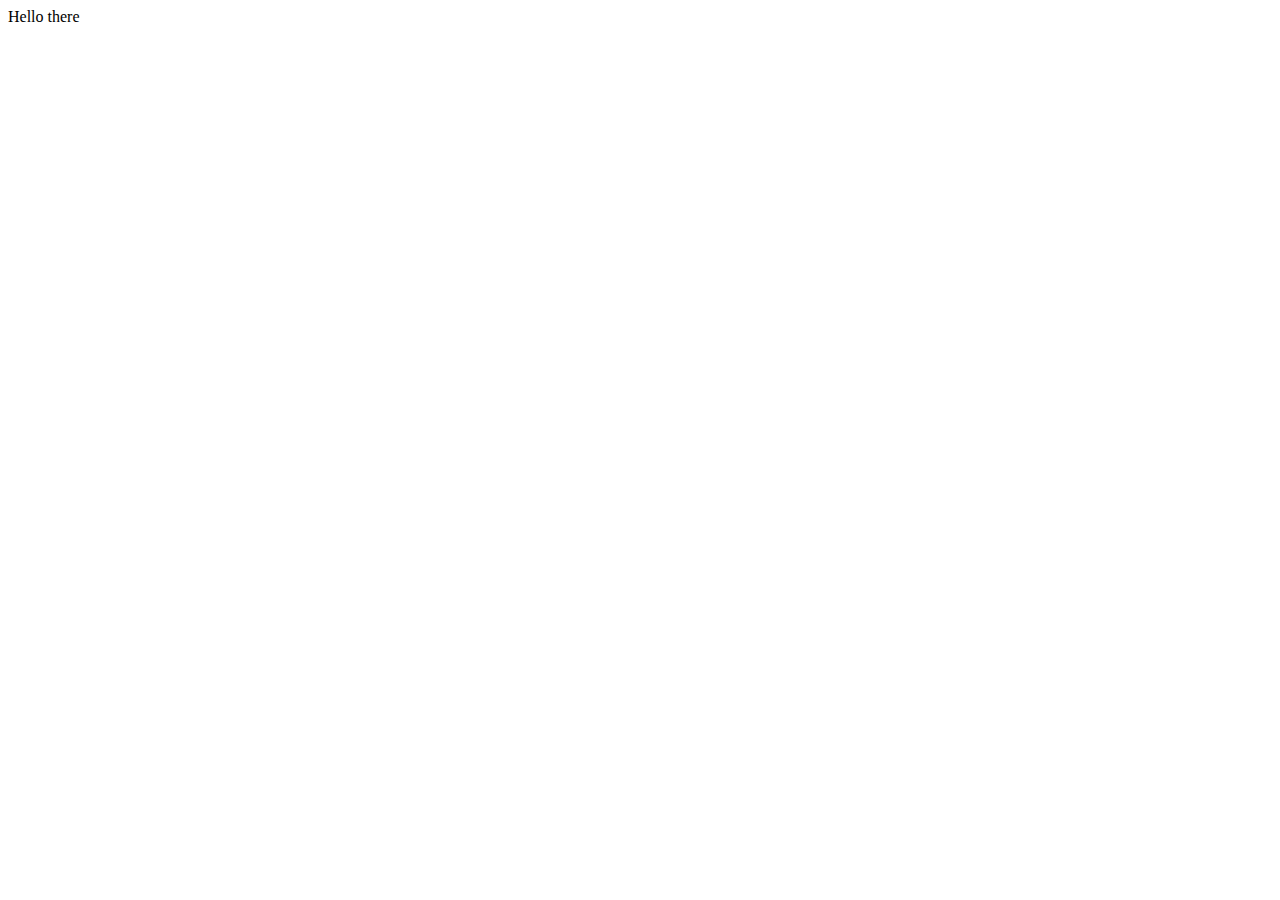
==== index.html @ a426b36d "Initial commit" ====
<!DOCTYPE html>
<html lang="en">

<head>
      <meta charset="UTF-8">
      <meta name="viewport" content="width=device-width, initial-scale=1.0">
      <title>Document</title>
</head>

<body>
      Hello there
</body>

</html>






<!-- <!DOCTYPE html>
<html lang="en">

<head>
      <meta charset="UTF-8">
      <meta name="viewport" content="width=device-width, initial-scale=1.0">
      <style>
            body {
                  display: flex;
                  align-items: center;
                  justify-content: center;
                  min-height: 100vh;
                  margin: 0;
                  background-color: #f0f0f0;
                  font-family: Arial, sans-serif;
            }

            .wrapper {
                  width: 470px;
                  background: #fff;
                  border-radius: 5px;
                  padding: 5px;
                  box-shadow: 0 0 10px rgba(0, 0, 0, 0.1);
            }

            textarea {
                  width: 100%;
                  height: 28px;
                  padding: 5px;
                  outline: none;
                  resize: none;
                  border-radius: 5px;
                  border: 1px solid #ccc;
                  transition: border-width 0.2s, height 0.2s;
                  font-size: 14px;
                  line-height: 1.5;
                  box-sizing: border-box;
                  /* Ensure padding is included in width */
            }

            textarea:focus {
                  border-width: 2px;
                  color: #333;
                  /* Darken text color on focus */
            }

            textarea::-webkit-scrollbar {
                  width: 0px;
            }

            .wrapper button {
                  margin-top: 10px;
                  padding: 10px 20px;
                  background-color: #007BFF;
                  color: #fff;
                  border: none;
                  border-radius: 5px;
                  cursor: pointer;
                  transition: background-color 0.3s;
            }

            .wrapper button:hover {
                  background-color: #0056b3;
            }

            .textarea-container {
                  position: relative;
            }

            img {
                  width: 20px;
                  position: absolute;
                  right: 10px;
                  bottom: 10px;
            }
      </style>
      <title>Auto Resize Textarea</title>
</head>

<body>
      <div class="wrapper">
            <div class="textarea-container">
                  <textarea id="autoResizeTextarea" class="form-control ng-untouched ng-pristine ng-valid"
                        placeholder="Ask follow up" required></textarea>
                  <img src="github.png">
            </div>
      </div>
      <script>
            const textarea = document.querySelector("#autoResizeTextarea");

            const adjustTextareaHeight = (e) => {
                  e.target.style.height = 'auto';
                  e.target.style.height = `${e.target.scrollHeight}px`;

                  if (e.target.scrollHeight > 100) {
                        e.target.style.height = `${e.target.scrollHeight + 20}px`;
                  }
            };

            textarea.addEventListener("input", adjustTextareaHeight);
      </script>
</body>
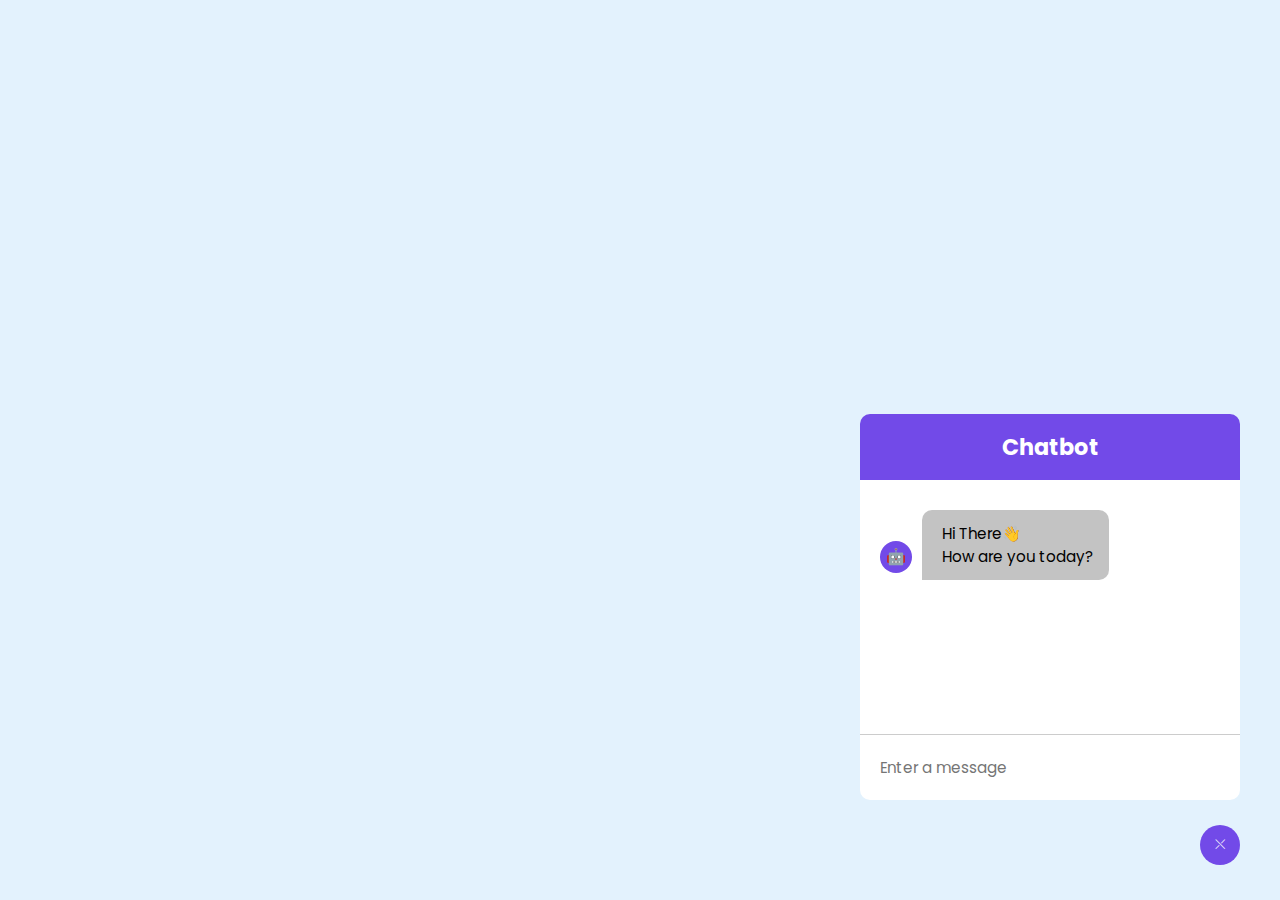
==== commit b3fb1bf3: "working code" ====
--- a/index.html
+++ b/index.html
@@ -1,122 +1,170 @@
-<!DOCTYPE html>
-<html lang="en">
+ <!DOCTYPE html>
+ <html lang="en">
 
-<head>
-      <meta charset="UTF-8">
-      <meta name="viewport" content="width=device-width, initial-scale=1.0">
-      <title>Document</title>
-</head>
+ <head>
+       <meta charset="UTF-8">
+       <meta name="viewport" content="width=device-width, initial-scale=1.0">
+       <link rel="stylesheet" href="styles.css">
+       <link rel="preconnect" href="https://fonts.googleapis.com">
+       <link rel="preconnect" href="https://fonts.gstatic.com" crossorigin>
+       <link href="https://fonts.googleapis.com/css2?family=Poppins:wght@400;500&display=swap" rel="stylesheet">
+       <script src="script.js"></script>
+       <title>Chatbot</title>
+ </head>
 
-<body>
-      Hello there
-</body>
+ <body class="show-chatbot">
+       <button class="chatbot-toggle">
+             <span class="material-symbols-outlined"> 💬</span>
+             <span class="material-symbols-outlined"> ⤬</span>
+       </button>
+       <div class="chatbot">
+             <header>
+                   <h2> Chatbot</h2>
+                   <span class="material-symbols-outlined"> ╳</span>
+             </header>
+             <ul class="chatbox">
+                   <li class="chat incoming">
+                         <span class="material-symbols-outlined">🤖</span>
+                         <p> Hi There👋 <br> How are you today?</p>
+                   </li>
 
-</html>
+             </ul>
+             <div class="chat-input">
+                   <textarea placeholder="Enter a message" required></textarea>
+                   <span id="send-btn" class="material-symbols-outlined">➡</span>
+             </div>
+       </div>
+
+       <ul class="chatbox"></ul>
+       <script src="config.js"></script>
+       <script src="script.js"></script>
+
+       </div>
+       </bodyd>
+
+ </html>
 
 
 
 
 
 
-<!-- <!DOCTYPE html>
-<html lang="en">
 
-<head>
-      <meta charset="UTF-8">
-      <meta name="viewport" content="width=device-width, initial-scale=1.0">
-      <style>
-            body {
-                  display: flex;
-                  align-items: center;
-                  justify-content: center;
-                  min-height: 100vh;
-                  margin: 0;
-                  background-color: #f0f0f0;
-                  font-family: Arial, sans-serif;
-            }
 
-            .wrapper {
-                  width: 470px;
-                  background: #fff;
-                  border-radius: 5px;
-                  padding: 5px;
-                  box-shadow: 0 0 10px rgba(0, 0, 0, 0.1);
-            }
 
-            textarea {
-                  width: 100%;
-                  height: 28px;
-                  padding: 5px;
-                  outline: none;
-                  resize: none;
-                  border-radius: 5px;
-                  border: 1px solid #ccc;
-                  transition: border-width 0.2s, height 0.2s;
-                  font-size: 14px;
-                  line-height: 1.5;
-                  box-sizing: border-box;
-                  /* Ensure padding is included in width */
-            }
 
-            textarea:focus {
-                  border-width: 2px;
-                  color: #333;
-                  /* Darken text color on focus */
-            }
 
-            textarea::-webkit-scrollbar {
-                  width: 0px;
-            }
 
-            .wrapper button {
-                  margin-top: 10px;
-                  padding: 10px 20px;
-                  background-color: #007BFF;
-                  color: #fff;
-                  border: none;
-                  border-radius: 5px;
-                  cursor: pointer;
-                  transition: background-color 0.3s;
-            }
 
-            .wrapper button:hover {
-                  background-color: #0056b3;
-            }
 
-            .textarea-container {
-                  position: relative;
-            }
 
-            img {
-                  width: 20px;
-                  position: absolute;
-                  right: 10px;
-                  bottom: 10px;
-            }
-      </style>
-      <title>Auto Resize Textarea</title>
-</head>
+ <!--!DOCTYPE html>
+ <html lang="en">
 
-<body>
-      <div class="wrapper">
-            <div class="textarea-container">
-                  <textarea id="autoResizeTextarea" class="form-control ng-untouched ng-pristine ng-valid"
-                        placeholder="Ask follow up" required></textarea>
-                  <img src="github.png">
-            </div>
-      </div>
-      <script>
-            const textarea = document.querySelector("#autoResizeTextarea");
+ <head>
+       <meta charset="UTF-8">
+       <meta name="viewport" content="width=device-width, initial-scale=1.0">
+       <style>
+             body {
+                   display: flex;
+                   align-items: center;
+                   justify-content: center;
+                   min-height: 100vh;
+                   margin: 0;
+                   background-color: #f0f0f0;
+                   font-family: Arial, sans-serif;
+             }
 
-            const adjustTextareaHeight = (e) => {
-                  e.target.style.height = 'auto';
-                  e.target.style.height = `${e.target.scrollHeight}px`;
+             .wrapper {
+                   width: 470px;
+                   background: #fff;
+                   border-radius: 5px;
+                   padding: 5px;
+                   box-shadow: 0 0 10px rgba(0, 0, 0, 0.1);
+             }
 
-                  if (e.target.scrollHeight > 100) {
-                        e.target.style.height = `${e.target.scrollHeight + 20}px`;
-                  }
-            };
+             textarea {
+                   width: 100%;
+                   height: 28px;
+                   padding: 5px;
+                   outline: none;
+                   resize: none;
+                   border-radius: 5px;
+                   border: 1px solid #ccc;
+                   transition: border-width 0.2s, height 0.2s;
+                   font-size: 14px;
+                   line-height: 1.5;
+                   box-sizing: border-box;
+                   /* Ensure padding is included in width */
+             }
 
-            textarea.addEventListener("input", adjustTextareaHeight);
-      </script>
-</body>+             textarea:focus {
+                   border-width: 2px;
+                   color: #333;
+                   /* Darken text color on focus */
+             }
+
+             textarea::-webkit-scrollbar {
+                   width: 0px;
+             }
+
+             .wrapper button {
+                   margin-top: 10px;
+                   padding: 10px 20px;
+                   background-color: #007BFF;
+                   color: #fff;
+                   border: none;
+                   border-radius: 5px;
+                   cursor: pointer;
+                   transition: background-color 0.3s;
+             }
+
+             .wrapper button:hover {
+                   background-color: #0056b3;
+             }
+
+             .textarea-container {
+                   position: relative;
+             }
+
+             img {
+                   width: 20px;
+                   position: absolute;
+                   right: 10px;
+                   bottom: 10px;
+             }
+       </style>
+       <title>Auto Resize Textarea</title>
+ </head>
+
+ <body>
+       <div class="wrapper">
+             <div class="textarea-container">
+                   <textarea id="autoResizeTextarea" class="form-control ng-untouched ng-pristine ng-valid"
+                         placeholder="Ask follow up" required></textarea>
+                   <img src="github.png">
+             </div>
+       </div>
+       <script>
+             const textarea = document.querySelector("#autoResizeTextarea");
+
+             const adjustTextareaHeight = (e) => {
+                   e.target.style.height = 'auto';
+                   e.target.style.height = $ {
+                         e.target.scrollHeight
+                   }
+                   px;
+
+                   if (e.target.scrollHeight > 100) {
+                         e.target.style.height = $ {
+                               e.target.scrollHeight + 20
+                         }
+                         px;
+                   }
+             };
+
+             textarea.addEventListener("input", adjustTextareaHeight);
+       </script>
+ </body>
+
+ </html> -->--- a/styles.css
+++ b/styles.css
@@ -0,0 +1,175 @@
+
+*{
+ margin: 0;
+ padding: 0;
+ box-sizing: border-box;
+ font-family:"poppins", sans-serif;
+}
+body{
+  background-color: #E3F2FD;
+}
+
+.chatbot-toggle{
+  position: fixed;
+  right: 40px;
+  bottom: 35px;
+  width: 40px;
+  height: 40px;
+  color: #fff;
+  border: none;
+  display: flex;
+  align-items: center;
+  justify-content: center;
+  outline: none;
+  cursor: pointer;
+  background: #724ae8;
+  border-radius: 60%;
+}
+.chatbot-toggle span{
+  position:absolute;
+}
+.show-chatbot .chatbot-toggle span:first-child,
+.chatbot-toggle span:last-child{
+  opacity:0;
+}
+.show-chatbot .chatbot-toggle span:last-child{
+  opacity:1 ;
+}
+
+.chatbot{
+  position: fixed;
+  right: 40px;
+  bottom: 100px;
+  width: 380px;
+  transform: scale(0.5);
+  opacity: 0;
+  pointer-events: none;
+  background: #ffffff;
+  border-radius:15px;
+  box-shadow: 0 0 128px 0 rgba(0,0,0,0.1),
+  0 32px 64px -48px rbga(0,0,0,0.5);
+}
+.show-chatbot .chatbot{
+  transform: scale(1);
+  opacity: 1;
+  pointer-events: auto;
+}
+
+.chatbot header{
+  background: #724ae8;
+  padding: 16px 0;
+  text-align: center;
+  border-radius: 10px 10px 0 0;
+}
+
+.chatbot header h2{
+  color: #ffffff;
+  font-size: 1.4rem;
+}
+.chatbot header span{
+  position: absolute;
+  right: 25px;
+  top: 8%;
+  color: #fff;
+  cursor: pointer;
+  display: none;
+  transform: translateY(-50%);
+}
+.chatbox textarea::-webkit-scrollbar {
+  width: 0px;
+}
+
+.chatbot .chatbox{
+height: 320px;
+overflow-y: auto;
+padding:30px 20px 100px;
+}
+.chatbox .chat{
+  display: flex;
+}
+.chatbox .incoming span{
+ width: 32px;
+ height: 32px;
+align-self: flex-end;
+  text-align: center;
+  line-height: 32px;
+  border-radius: 40px;
+  margin: 0 10px 7px 0;
+
+  background-color: #724ae8;
+  
+}
+.chatbox .outgoing{
+  margin: 20px 0;
+  justify-content: flex-end;
+}
+.chatbox .chat p{
+  color: #ffffff;
+  max-width: 75%;
+  white-space: pre-wrap;
+  font-size: 0.95rem;
+  padding: 12px 16px;
+  border-radius: 10px 10px 0 10px;
+  background: #724ae8;
+}
+.chatbox .incoming p{
+  color: black;
+  background: #c0c0c0f2;
+  border-radius: 10px 10px 10px 0;
+}
+
+.chatbot .chat-input{
+  position: absolute;
+  bottom:0;
+  width:100%;
+  display: flex;
+  gap: 5px;
+  background:#fff;
+  padding: 5px 20px;
+  border-radius: 0 0 10px 10px ;
+  border-top: 1px solid #ccc;
+
+
+}
+.chat-input textarea{
+  height: 55px;
+  width: 100%;
+  border: none;
+  outline: none;
+  font-size: 0.95rem;
+  resize: none;
+  padding: 16px 15px 16px 0 ;
+}
+.chat-input span{
+  align-self: flex-end;
+  height: 55px;
+  line-height:55px;
+  color: #724ae8;
+  font-size: 1.35rem;
+  cursor: pointer;
+  visibility: hidden;
+  
+}
+.chat-input textarea:valid ~ span{
+visibility: visible;
+}
+
+
+@media(max-width:420px) {
+  .chatbot{
+    right: 0;
+    bottom: 0;
+width: 100%;
+height: 100%;
+border-radius: 0;
+  }
+  .chatbot .chatbox{
+    height: 90%;
+  }
+  .chatbot header span{
+    display: block;
+  }
+}  
+
+
+
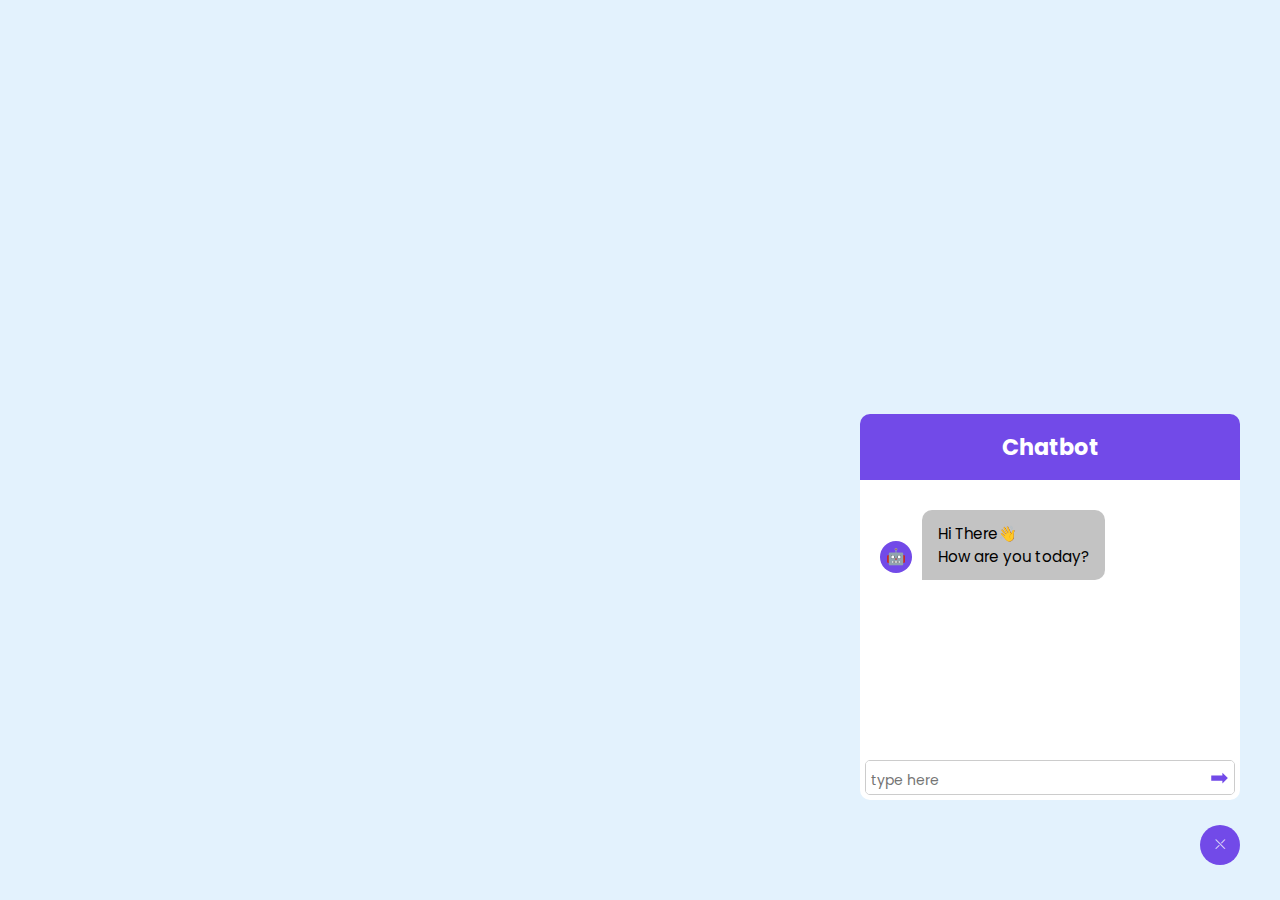
==== commit d703289e: "Add files via upload" ====
--- a/index.html
+++ b/index.html
@@ -1,48 +1,43 @@
- <!DOCTYPE html>
- <html lang="en">
+<!DOCTYPE html>
+<html lang="en">
 
- <head>
-       <meta charset="UTF-8">
-       <meta name="viewport" content="width=device-width, initial-scale=1.0">
-       <link rel="stylesheet" href="styles.css">
-       <link rel="preconnect" href="https://fonts.googleapis.com">
-       <link rel="preconnect" href="https://fonts.gstatic.com" crossorigin>
-       <link href="https://fonts.googleapis.com/css2?family=Poppins:wght@400;500&display=swap" rel="stylesheet">
-       <script src="script.js"></script>
-       <title>Chatbot</title>
- </head>
+<head>
+      <meta charset="UTF-8">
+      <meta name="viewport" content="width=device-width, initial-scale=1.0">
+      <link rel="stylesheet" href="styles.css">
+      <link rel="preconnect" href="https://fonts.googleapis.com">
+      <link rel="preconnect" href="https://fonts.gstatic.com" crossorigin>
+      <link href="https://fonts.googleapis.com/css2?family=Poppins:wght@400;500&display=swap" rel="stylesheet">
+      <script src="script.js" defer></script>
+      <title>Chatbot</title>
+</head>
 
- <body class="show-chatbot">
-       <button class="chatbot-toggle">
-             <span class="material-symbols-outlined"> 💬</span>
-             <span class="material-symbols-outlined"> ⤬</span>
-       </button>
-       <div class="chatbot">
-             <header>
-                   <h2> Chatbot</h2>
-                   <span class="material-symbols-outlined"> ╳</span>
-             </header>
-             <ul class="chatbox">
-                   <li class="chat incoming">
-                         <span class="material-symbols-outlined">🤖</span>
-                         <p> Hi There👋 <br> How are you today?</p>
-                   </li>
+<body class="show-chatbot">
+      <button class="chatbot-toggle">
+            <span class="material-symbols-outlined"> 💬</span>
+            <span class="material-symbols-outlined"> ⤬</span>
+      </button>
+      <div class="chatbot">
+            <header>
+                  <h2>Chatbot</h2>
+                  <span class="material-symbols-outlined">╳</span>
+            </header>
+            <ul class="chatbox">
+                  <li class="chat incoming">
+                        <span class="material-symbols-outlined">🤖</span>
+                        <p>Hi There👋<br>How are you today?</p>
+                  </li>
+            </ul>
+            <div class="textarea-container chat-input ">
+                  <textarea id="autoResizeTextarea" placeholder="type here"></textarea>
+                  <span id="send-btn" class="material-symbols-outlined">➡</span>
 
-             </ul>
-             <div class="chat-input">
-                   <textarea placeholder="Enter a message" required></textarea>
-                   <span id="send-btn" class="material-symbols-outlined">➡</span>
-             </div>
-       </div>
 
-       <ul class="chatbox"></ul>
-       <script src="config.js"></script>
-       <script src="script.js"></script>
+            </div>
+      </div>
+</body>
 
-       </div>
-       </bodyd>
-
- </html>
+</html>
 
 
 
@@ -58,7 +53,7 @@
 
 
 
- <!--!DOCTYPE html>
+<!--!DOCTYPE html>
  <html lang="en">
 
  <head>
@@ -167,4 +162,4 @@
        </script>
  </body>
 
- </html> -->+ </html>--- a/styles.css
+++ b/styles.css
@@ -125,21 +125,45 @@
   display: flex;
   gap: 5px;
   background:#fff;
-  padding: 5px 20px;
+  padding: 5px;
   border-radius: 0 0 10px 10px ;
-  border-top: 1px solid #ccc;
-
 
 }
-.chat-input textarea{
-  height: 55px;
+textarea {
   width: 100%;
-  border: none;
+  height: 35px;
   outline: none;
-  font-size: 0.95rem;
   resize: none;
-  padding: 16px 15px 16px 0 ;
+  border-radius: 5px;
+  border: 1px solid #ccc;
+  transition: border-width 0.2s, height 0.2s;
+  font-size: 14px;
+  line-height: 2;
+  box-sizing: border-box;
+  padding: 5px;
 }
+
+textarea:focus {
+  border-width: 2px;
+  color: #333;
+  /* Darken text color on focus */
+}
+
+textarea::-webkit-scrollbar {
+  width: 0px;
+}
+.textarea-container {
+  position: relative;
+}
+
+#send-btn {
+  width: 20px;
+  position: absolute;
+  right: 10px;
+bottom: -5px;
+
+}
+
 .chat-input span{
   align-self: flex-end;
   height: 55px;
